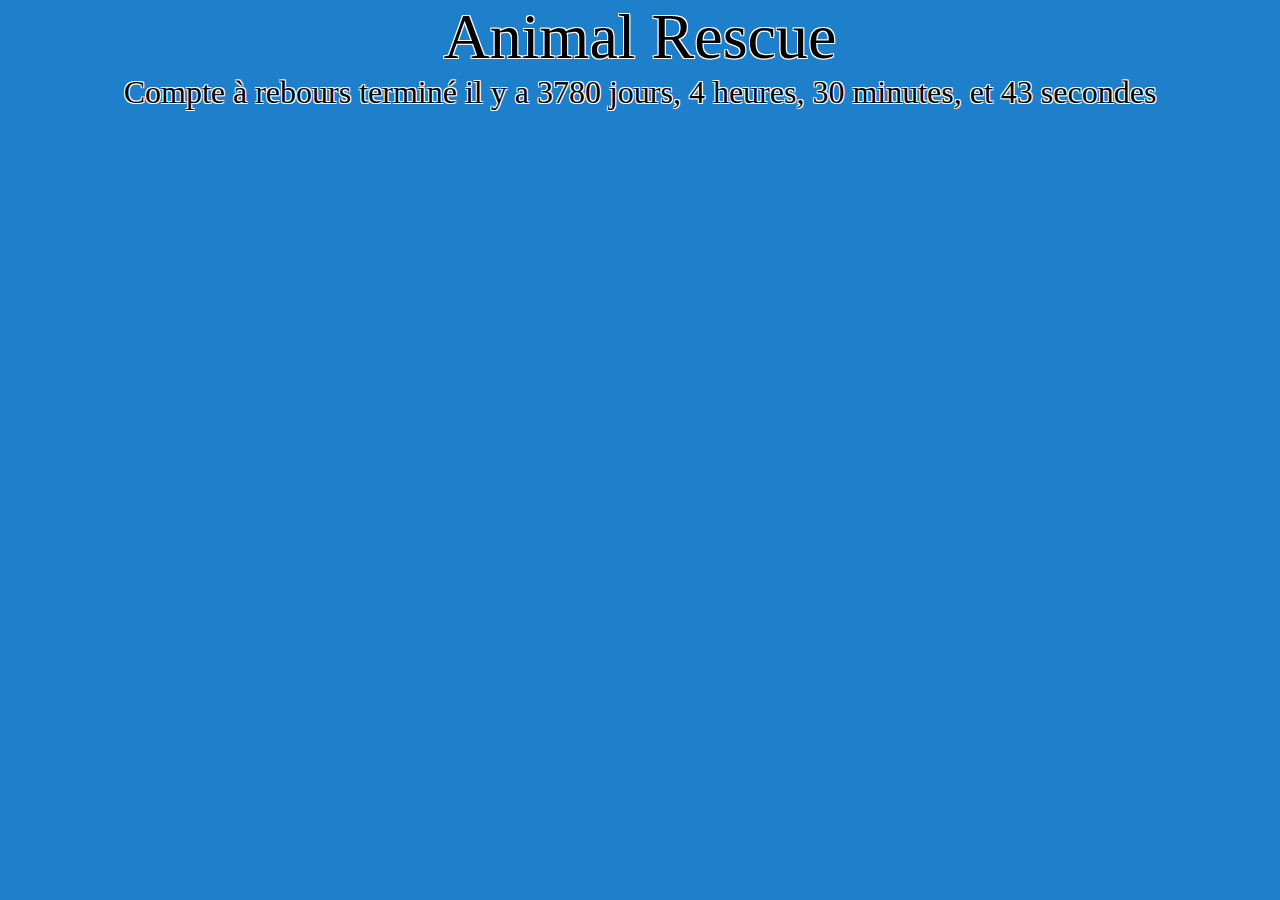
==== index.html @ 2b62fee2 "Rename Acceuil.html to index.html" ====
<!DOCTYPE>
<html>
	<head>
	 <title>Accueil</title>
        <meta charset="utf-8"/>
        <link rel="stylesheet" href="style.css"/>
	</head>
	<article id="Bandeau">
	<h1>Animal Rescue</h1>
		    <div id="compte_a_rebours"></div> 
<div id="compte_a_rebours"><noscript>Fin de l'évènement le 18 mars 2016 à 14h .</noscript></div> 
<script type="text/javascript"> 
function compte_a_rebours() 
{ 
var compte_a_rebours = document.getElementById("compte_a_rebours"); 

var date_actuelle = new Date(); 
var date_evenement = new Date("mar 18 14:00:00 2016"); 
var total_secondes = (date_evenement - date_actuelle) / 1000; 

	var prefixe = "dans "; 
	if (total_secondes < 0) 
 	{ 
 		prefixe = "Compte à rebours terminé il y a "; // On modifie le préfixe si la différence est négatif 
 
		total_secondes = Math.abs(total_secondes); // On ne garde que la valeur absolue 
 
	} 
  
 	if (total_secondes > 0) 
 	{ 
 		var jours = Math.floor(total_secondes / (60 * 60 * 24)); 
 		var heures = Math.floor((total_secondes - (jours * 60 * 60 * 24)) / (60 * 60)); 
		minutes = Math.floor((total_secondes - ((jours * 60 * 60 * 24 + heures * 60 * 60))) / 60); 
		secondes = Math.floor(total_secondes - ((jours * 60 * 60 * 24 + heures * 60 * 60 + minutes * 60))); 
 
		var et = "et"; 
		var mot_jour = "jours,"; 
		var mot_heure = "heures,"; 
		var mot_minute = "minutes,"; 
 		var mot_seconde = "secondes"; 
 
 		if (jours == 0) 
		{ 
			jours = ''; 
			mot_jour = ''; 
 		} 
		else if (jours == 1) 
		{ 
 			mot_jour = "jour,"; 
		} 
  
		if (heures == 0) 
 		{ 
 			heures = ''; 
			mot_heure = ''; 
		} 
 		else if (heures == 1) 
		{ 
 			mot_heure = "heure,"; 
 		} 
  
 		if (minutes == 0) 
 		{ 
			minutes = ''; 
 			mot_minute = ''; 
		} 
 		else if (minutes == 1) 
 		{ 
 			mot_minute = "minute,"; 
		} 
 
		if (secondes == 0) 
 		{ 
			secondes = ''; 
			mot_seconde = ''; 
			et = ''; 
		} 
 		else if (secondes == 1) 
 		{ 
 			mot_seconde = "seconde"; 
 		} 
 
		if (minutes == 0 && heures == 0 && jours == 0) 
 		{ 
			et = ""; 
 		} 
 
 		compte_a_rebours.innerHTML = prefixe + jours + ' ' + mot_jour + ' ' + heures + ' ' + mot_heure + ' ' + minutes + ' ' + mot_minute + ' ' + et + ' ' + secondes + ' ' + mot_seconde; 
 	} 
 	else  	{ 
		compte_a_rebours.innerHTML = 'Compte à rebours terminé.'; 
	}  
 	var actualisation = setTimeout("compte_a_rebours();", 1000); 
} 
compte_a_rebours(); 
 </script> 
	</article>	
<body>
	<div id="centre">
	</div>

</body>


</html>
---- style.css ----
html, body, div, span, applet, object, iframe,
h1, h2, h3, h4, h5, h6, p, blockquote, pre,
a, abbr, acronym, address, big, cite, code,
del, dfn, em, img, ins, kbd, q, s, samp,
small, strike, sub, sup, tt, var,
b, u, i, center,
dl, dt, dd, ol, ul, li,
fieldset, form, label, legend, caption, tfoot, thead,
article, aside, canvas, details, embed, 
figure, figcaption, footer, header, hgroup, 
menu, nav, output, ruby, section, summary,
time, mark, audio, video
{
    margin: 0;
    padding: 0;
    border: 0;
    font-size: 100%;
    font: inherit;
    vertical-align: baseline;
}
@font-face
{
	font-family : Yikes!;
	src: url('YIKES!.ttf');
}

h1{
	font-family : "YIKES!";
	font-size : 4em;
	text-shadow: #FFFFFF 1px 1px, #FFFFFF -1px 1px, #FFFFFF -1px -1px, #FFFFFF 1px -1px;
	text-align : center;
	
}

#Bandeau{
	height : 100%;
	width : 100%;
	background-color : #1E7FCB ; 
}

#centre{
	margin-left : auto;
	margin-right : auto;
	width : 60%;
	height : 40%;
	border-color : white ;
	display : table-cell;
	vertical-align : middle;
	text-align : center;
}
#compte_a_rebours{
	text-align : center;
	font-family : "YIKES!";
	font-size : 2em;
	text-shadow: #FFFFFF 1px 1px, #FFFFFF -1px 1px, #FFFFFF -1px -1px, #FFFFFF 1px -1px;
}
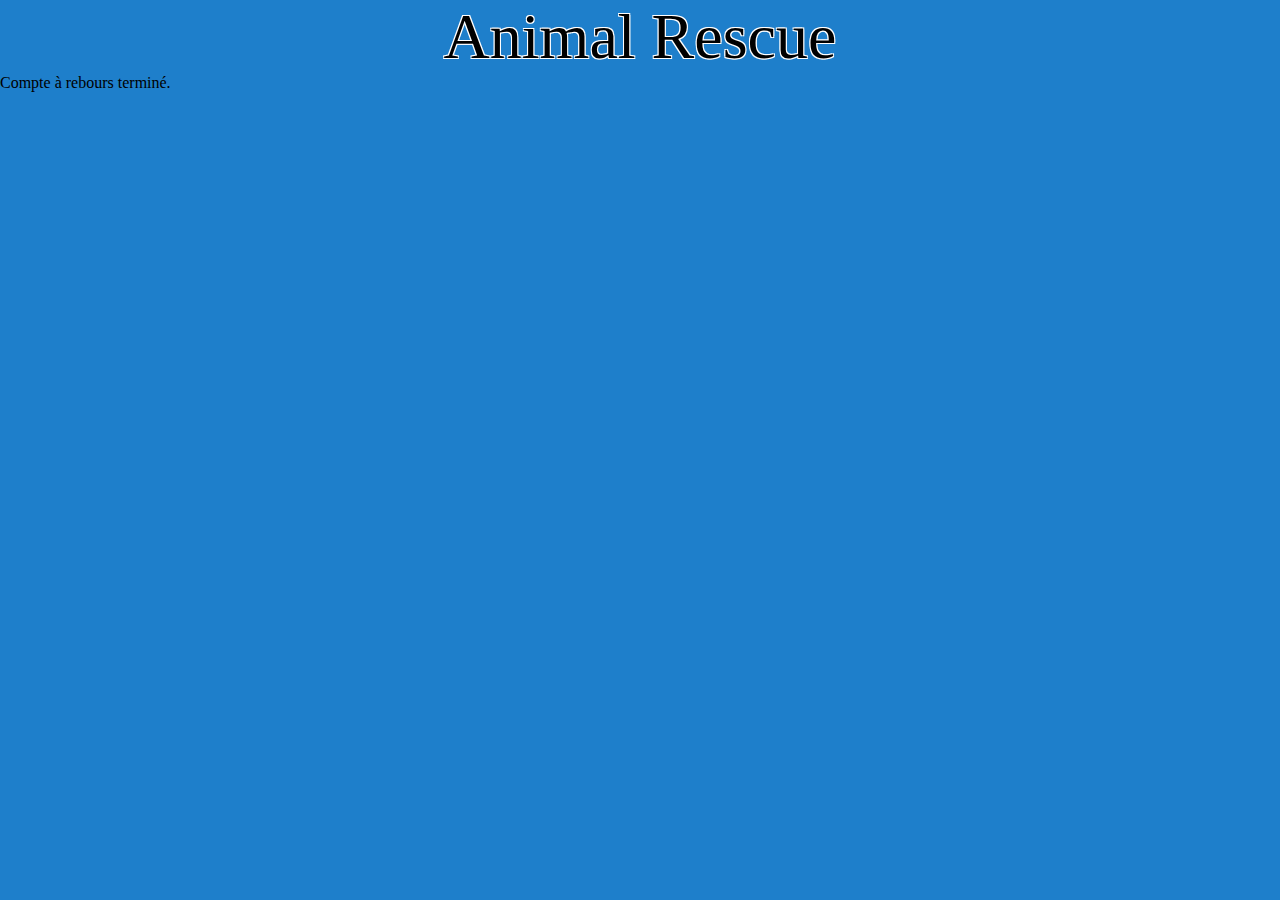
==== commit 2867c84a: "Update index.html" ====
--- a/index.html
+++ b/index.html
@@ -7,94 +7,43 @@
 	</head>
 	<article id="Bandeau">
 	<h1>Animal Rescue</h1>
-		    <div id="compte_a_rebours"></div> 
-<div id="compte_a_rebours"><noscript>Fin de l'évènement le 18 mars 2016 à 14h .</noscript></div> 
-<script type="text/javascript"> 
-function compte_a_rebours() 
-{ 
-var compte_a_rebours = document.getElementById("compte_a_rebours"); 
+        <div id="compteur"></div>
+        
+        <script>
+            
+            function compte_a_rebours() 
+            {
+                var compte_final;
 
-var date_actuelle = new Date(); 
-var date_evenement = new Date("mar 18 14:00:00 2016"); 
-var total_secondes = (date_evenement - date_actuelle) / 1000; 
+                var date_actuelle = new Date(); // enregistre la date en millisecondes
+                var date_evenement = new Date("mar 18 14:00:00 2016"); // enregistre la date en millisecondes
 
-	var prefixe = "dans "; 
-	if (total_secondes < 0) 
- 	{ 
- 		prefixe = "Compte à rebours terminé il y a "; // On modifie le préfixe si la différence est négatif 
- 
-		total_secondes = Math.abs(total_secondes); // On ne garde que la valeur absolue 
- 
-	} 
-  
- 	if (total_secondes > 0) 
- 	{ 
- 		var jours = Math.floor(total_secondes / (60 * 60 * 24)); 
- 		var heures = Math.floor((total_secondes - (jours * 60 * 60 * 24)) / (60 * 60)); 
-		minutes = Math.floor((total_secondes - ((jours * 60 * 60 * 24 + heures * 60 * 60))) / 60); 
-		secondes = Math.floor(total_secondes - ((jours * 60 * 60 * 24 + heures * 60 * 60 + minutes * 60))); 
- 
-		var et = "et"; 
-		var mot_jour = "jours,"; 
-		var mot_heure = "heures,"; 
-		var mot_minute = "minutes,"; 
- 		var mot_seconde = "secondes"; 
- 
- 		if (jours == 0) 
-		{ 
-			jours = ''; 
-			mot_jour = ''; 
- 		} 
-		else if (jours == 1) 
-		{ 
- 			mot_jour = "jour,"; 
-		} 
-  
-		if (heures == 0) 
- 		{ 
- 			heures = ''; 
-			mot_heure = ''; 
-		} 
- 		else if (heures == 1) 
-		{ 
- 			mot_heure = "heure,"; 
- 		} 
-  
- 		if (minutes == 0) 
- 		{ 
-			minutes = ''; 
- 			mot_minute = ''; 
-		} 
- 		else if (minutes == 1) 
- 		{ 
- 			mot_minute = "minute,"; 
-		} 
- 
-		if (secondes == 0) 
- 		{ 
-			secondes = ''; 
-			mot_seconde = ''; 
-			et = ''; 
-		} 
- 		else if (secondes == 1) 
- 		{ 
- 			mot_seconde = "seconde"; 
- 		} 
- 
-		if (minutes == 0 && heures == 0 && jours == 0) 
- 		{ 
-			et = ""; 
- 		} 
- 
- 		compte_a_rebours.innerHTML = prefixe + jours + ' ' + mot_jour + ' ' + heures + ' ' + mot_heure + ' ' + minutes + ' ' + mot_minute + ' ' + et + ' ' + secondes + ' ' + mot_seconde; 
- 	} 
- 	else  	{ 
-		compte_a_rebours.innerHTML = 'Compte à rebours terminé.'; 
-	}  
- 	var actualisation = setTimeout("compte_a_rebours();", 1000); 
-} 
-compte_a_rebours(); 
- </script> 
+                var total_secondes = (date_evenement - date_actuelle) / 1000; // donne le totale des secondes
+
+                var prefixe = "Compte à rebours terminé dans ";
+
+                if (total_secondes > 0)
+                {
+                    var jours = Math.floor(total_secondes / (60 * 60 * 24));
+                    var heures = Math.floor((total_secondes - (jours * 60 * 60 * 24)) / (60 * 60));
+                    var minutes = Math.floor((total_secondes - ((jours * 60 * 60 * 24 + heures * 60 * 60))) / 60);
+                    var secondes = Math.floor(total_secondes - ((jours * 60 * 60 * 24 + heures * 60 * 60 + minutes * 60)));
+
+                    compte_final = jours + 'jours' + ' ' + heures + ':' + minutes + ':' + secondes;
+                }
+                else
+                {
+                    compte_final = 'Compte à rebours terminé.';
+                }
+
+                document.getElementById("compteur").innerHTML = compte_final;
+
+                var actualisation = setTimeout("compte_a_rebours();", 1000);
+            }
+            
+            compte_a_rebours();
+            
+        </script>
 	</article>	
 <body>
 	<div id="centre">
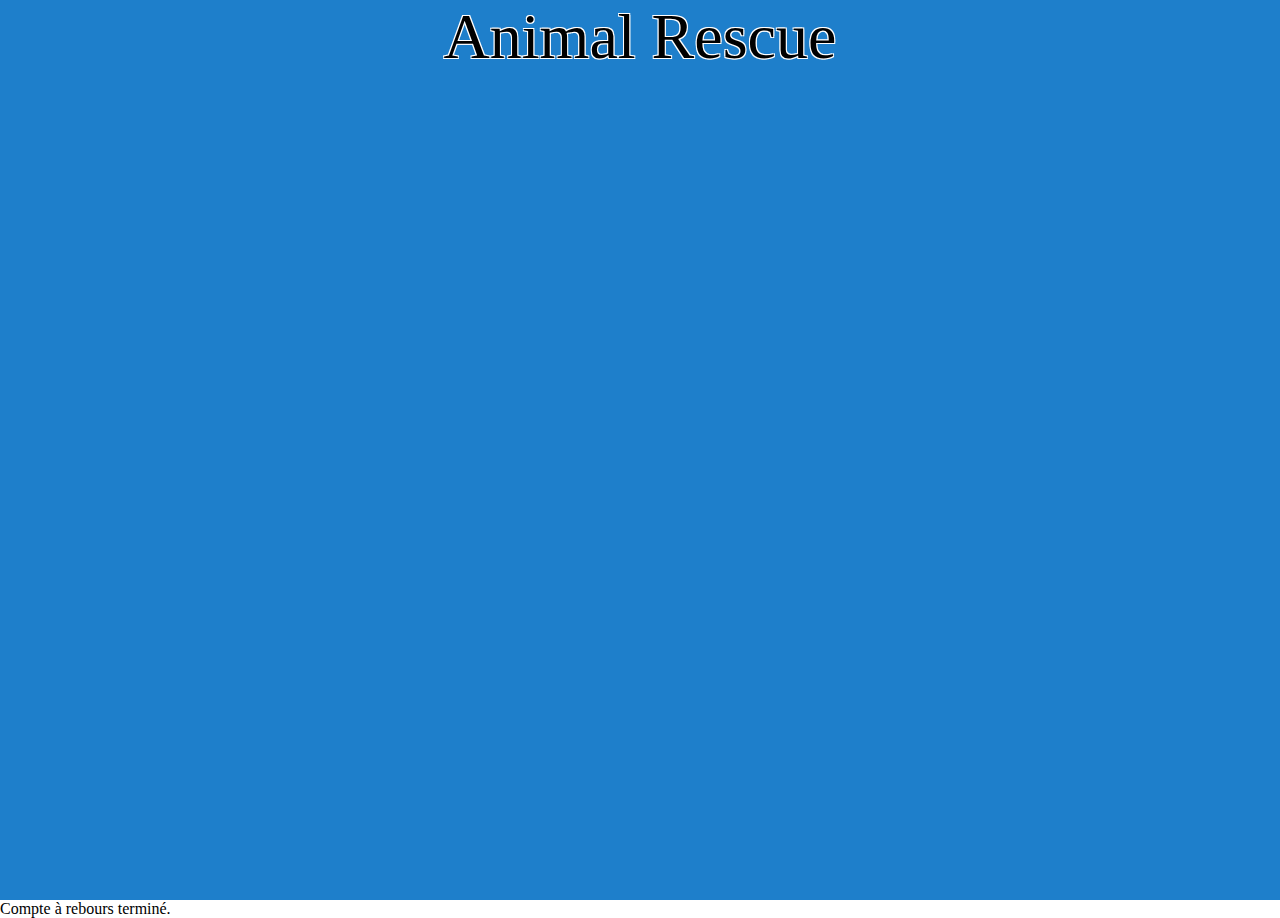
==== commit 9b7a2ba5: "Update index.html" ====
--- a/index.html
+++ b/index.html
@@ -1,55 +1,55 @@
 <!DOCTYPE>
 <html>
 	<head>
-	 <title>Accueil</title>
-        <meta charset="utf-8"/>
-        <link rel="stylesheet" href="style.css"/>
+	        <title>Accueil</title>
+	        <meta charset="utf-8"/>
+	        <link rel="stylesheet" href="style.css"/>
 	</head>
-	<article id="Bandeau">
-	<h1>Animal Rescue</h1>
+    
+    <body>
+        
+    	<article id="Bandeau">
+            <h1>Animal Rescue</h1>
+        </article>	
+
         <div id="compteur"></div>
-        
-        <script>
-            
-            function compte_a_rebours() 
-            {
-                var compte_final;
 
-                var date_actuelle = new Date(); // enregistre la date en millisecondes
-                var date_evenement = new Date("mar 18 14:00:00 2016"); // enregistre la date en millisecondes
+        <div id="centre">
+            <script>
 
-                var total_secondes = (date_evenement - date_actuelle) / 1000; // donne le totale des secondes
+                function compte_a_rebours() 
+                {
+                    var compte_final;
 
-                var prefixe = "Compte à rebours terminé dans ";
+                    var date_actuelle = new Date(); // enregistre la date en millisecondes
+                    var date_evenement = new Date("mar 18 14:00:00 2016"); // enregistre la date en millisecondes
 
-                if (total_secondes > 0)
-                {
-                    var jours = Math.floor(total_secondes / (60 * 60 * 24));
-                    var heures = Math.floor((total_secondes - (jours * 60 * 60 * 24)) / (60 * 60));
-                    var minutes = Math.floor((total_secondes - ((jours * 60 * 60 * 24 + heures * 60 * 60))) / 60);
-                    var secondes = Math.floor(total_secondes - ((jours * 60 * 60 * 24 + heures * 60 * 60 + minutes * 60)));
+                    var total_secondes = (date_evenement - date_actuelle) / 1000; // donne le totale des secondes
 
-                    compte_final = jours + 'jours' + ' ' + heures + ':' + minutes + ':' + secondes;
-                }
-                else
-                {
-                    compte_final = 'Compte à rebours terminé.';
+                    var prefixe = "Compte à rebours terminé dans ";
+
+                    if (total_secondes > 0)
+                    {
+                        var jours = Math.floor(total_secondes / (60 * 60 * 24));
+                        var heures = Math.floor((total_secondes - (jours * 60 * 60 * 24)) / (60 * 60));
+                        var minutes = Math.floor((total_secondes - ((jours * 60 * 60 * 24 + heures * 60 * 60))) / 60);
+                        var secondes = Math.floor(total_secondes - ((jours * 60 * 60 * 24 + heures * 60 * 60 + minutes * 60)));
+
+                        compte_final = jours + 'jours' + ' ' + heures + ':' + minutes + ':' + secondes;
+                    }
+                    else
+                    {
+                        compte_final = 'Compte à rebours terminé.';
+                    }
+
+                    document.getElementById("compteur").innerHTML = compte_final;
+
+                    var actualisation = setTimeout("compte_a_rebours();", 1000);
                 }
 
-                document.getElementById("compteur").innerHTML = compte_final;
+                compte_a_rebours();
 
-                var actualisation = setTimeout("compte_a_rebours();", 1000);
-            }
-            
-            compte_a_rebours();
-            
-        </script>
-	</article>	
-<body>
-	<div id="centre">
-	</div>
-
-</body>
-
-
+            </script>
+        </div>
+    </body>
 </html>
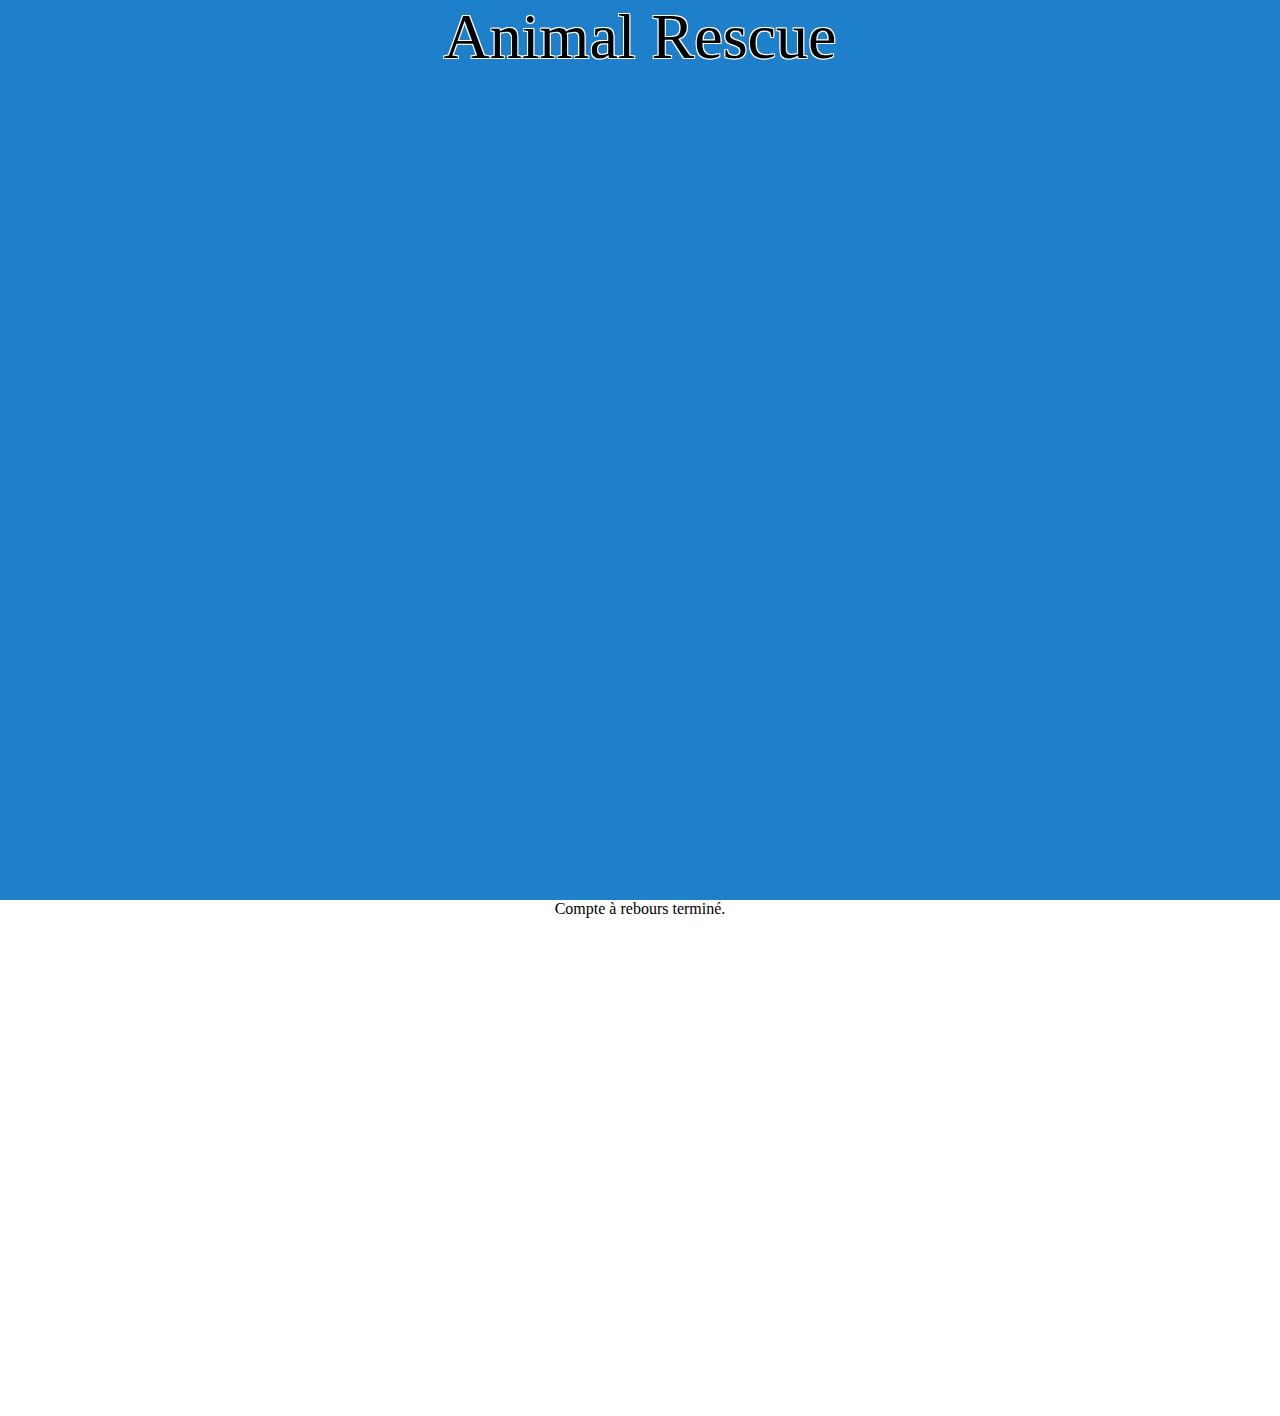
==== commit 189733f0: "Update index.html" ====
--- a/index.html
+++ b/index.html
@@ -1,9 +1,9 @@
 <!DOCTYPE>
 <html>
 	<head>
-	        <title>Accueil</title>
-	        <meta charset="utf-8"/>
-	        <link rel="stylesheet" href="style.css"/>
+        <title>Accueil</title>
+        <meta charset="utf-8"/>
+        <link rel="stylesheet" href="style.css"/>
 	</head>
     
     <body>
@@ -12,9 +12,10 @@
             <h1>Animal Rescue</h1>
         </article>	
 
-        <div id="compteur"></div>
-
         <div id="centre">
+            
+            <div id="compteur"></div>
+            
             <script>
 
                 function compte_a_rebours() 
@@ -35,7 +36,7 @@
                         var minutes = Math.floor((total_secondes - ((jours * 60 * 60 * 24 + heures * 60 * 60))) / 60);
                         var secondes = Math.floor(total_secondes - ((jours * 60 * 60 * 24 + heures * 60 * 60 + minutes * 60)));
 
-                        compte_final = jours + 'jours' + ' ' + heures + ':' + minutes + ':' + secondes;
+                        compte_final = 'Animal Rescue vous sera présenté dans ' + jours + ' jour' + ' ' + heures + ' heure ' + minutes + ' minutes et ' + secondes + ' secondes !';
                     }
                     else
                     {
@@ -50,6 +51,10 @@
                 compte_a_rebours();
 
             </script>
+            
+            <br/>
+            <iframe width="854" height="480" src="https://www.youtube.com/embed/BYtof26RGTc" frameborder="0" allowfullscreen></iframe>
+            
         </div>
     </body>
 </html>
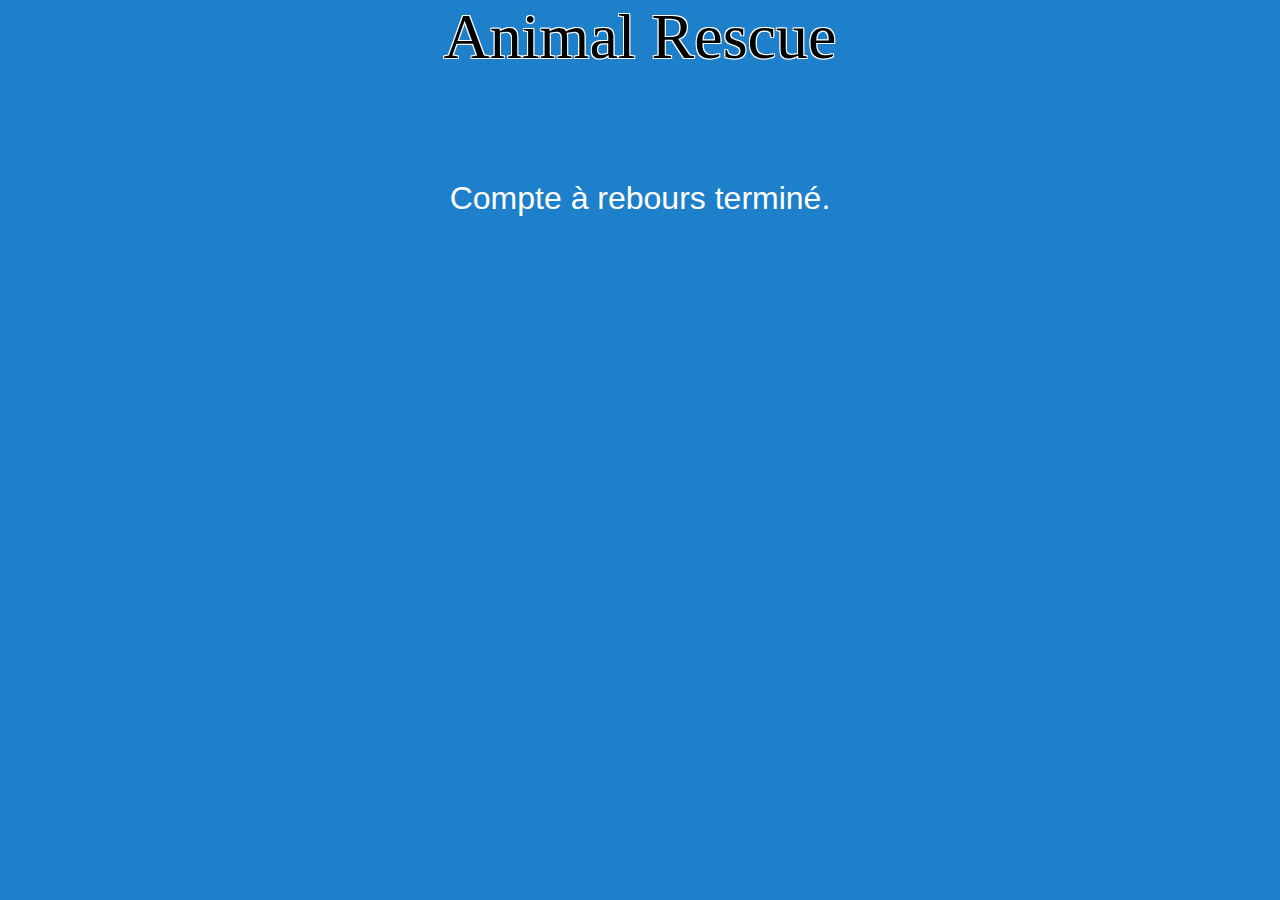
==== commit b4e8093a: "Update index.html" ====
--- a/index.html
+++ b/index.html
@@ -53,7 +53,7 @@
             </script>
             
             <br/>
-            <iframe width="854" height="480" src="https://www.youtube.com/embed/BYtof26RGTc" frameborder="0" allowfullscreen></iframe>
+            <iframe width="854" height="480" src="https://www.youtube.com/embed/SfhApYWCfj0" frameborder="0" allowfullscreen></iframe>
             
         </div>
     </body>
--- a/style.css
+++ b/style.css
@@ -18,6 +18,7 @@
     font: inherit;
     vertical-align: baseline;
 }
+
 @font-face
 {
 	font-family : Yikes!;
@@ -29,16 +30,24 @@
 	font-size : 4em;
 	text-shadow: #FFFFFF 1px 1px, #FFFFFF -1px 1px, #FFFFFF -1px -1px, #FFFFFF 1px -1px;
 	text-align : center;
-	
+}
+
+body{
+    height: 100%;
+    width: 100%;
+    background-color: #1E7FCB;
+    text-align: center;
 }
 
 #Bandeau{
-	height : 100%;
+	height : 20%;
 	width : 100%;
-	background-color : #1E7FCB ; 
 }
 
 #centre{
+    font-family: 'Arial';
+    font-size: 2em;
+    color: white;
 	margin-left : auto;
 	margin-right : auto;
 	width : 60%;
@@ -46,8 +55,8 @@
 	border-color : white ;
 	display : table-cell;
 	vertical-align : middle;
-	text-align : center;
 }
+
 #compte_a_rebours{
 	text-align : center;
 	font-family : "YIKES!";
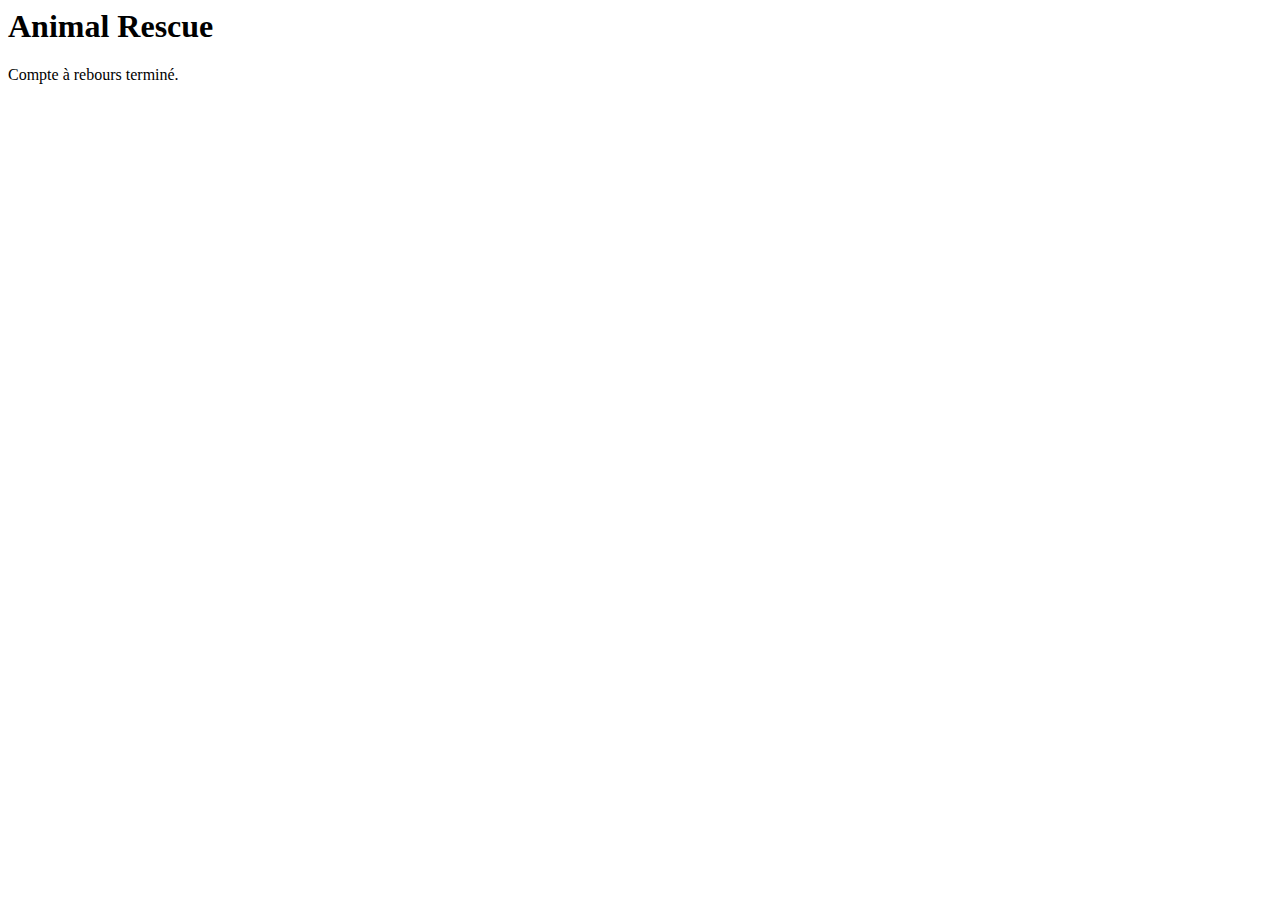
==== commit 1289c944: "Added files via upload" ====
--- a/index.html
+++ b/index.html
@@ -17,39 +17,29 @@
             <div id="compteur"></div>
             
             <script>
-
                 function compte_a_rebours() 
                 {
                     var compte_final;
-
                     var date_actuelle = new Date(); // enregistre la date en millisecondes
                     var date_evenement = new Date("mar 18 14:00:00 2016"); // enregistre la date en millisecondes
-
                     var total_secondes = (date_evenement - date_actuelle) / 1000; // donne le totale des secondes
-
                     var prefixe = "Compte à rebours terminé dans ";
-
                     if (total_secondes > 0)
                     {
                         var jours = Math.floor(total_secondes / (60 * 60 * 24));
                         var heures = Math.floor((total_secondes - (jours * 60 * 60 * 24)) / (60 * 60));
                         var minutes = Math.floor((total_secondes - ((jours * 60 * 60 * 24 + heures * 60 * 60))) / 60);
                         var secondes = Math.floor(total_secondes - ((jours * 60 * 60 * 24 + heures * 60 * 60 + minutes * 60)));
-
                         compte_final = 'Animal Rescue vous sera présenté dans ' + jours + ' jour' + ' ' + heures + ' heure ' + minutes + ' minutes et ' + secondes + ' secondes !';
                     }
                     else
                     {
                         compte_final = 'Compte à rebours terminé.';
                     }
-
                     document.getElementById("compteur").innerHTML = compte_final;
-
                     var actualisation = setTimeout("compte_a_rebours();", 1000);
                 }
-
                 compte_a_rebours();
-
             </script>
             
             <br/>
@@ -57,4 +47,4 @@
             
         </div>
     </body>
-</html>
+</html>--- a/style.css
+++ b/style.css
@@ -1,66 +1,42 @@
-html, body, div, span, applet, object, iframe,
-h1, h2, h3, h4, h5, h6, p, blockquote, pre,
-a, abbr, acronym, address, big, cite, code,
-del, dfn, em, img, ins, kbd, q, s, samp,
-small, strike, sub, sup, tt, var,
-b, u, i, center,
-dl, dt, dd, ol, ul, li,
-fieldset, form, label, legend, caption, tfoot, thead,
-article, aside, canvas, details, embed, 
-figure, figcaption, footer, header, hgroup, 
-menu, nav, output, ruby, section, summary,
-time, mark, audio, video
-{
-    margin: 0;
-    padding: 0;
-    border: 0;
-    font-size: 100%;
-    font: inherit;
-    vertical-align: baseline;
-}
-
-@font-face
-{
-	font-family : Yikes!;
-	src: url('YIKES!.ttf');
-}
-
-h1{
-	font-family : "YIKES!";
-	font-size : 4em;
-	text-shadow: #FFFFFF 1px 1px, #FFFFFF -1px 1px, #FFFFFF -1px -1px, #FFFFFF 1px -1px;
-	text-align : center;
-}
-
-body{
-    height: 100%;
-    width: 100%;
-    background-color: #1E7FCB;
-    text-align: center;
-}
-
-#Bandeau{
-	height : 20%;
-	width : 100%;
-}
-
-#centre{
-    font-family: 'Arial';
-    font-size: 2em;
-    color: white;
-	margin-left : auto;
-	margin-right : auto;
-	width : 60%;
-	height : 40%;
-	border-color : white ;
-	display : table-cell;
-	vertical-align : middle;
-}
-
-#compte_a_rebours{
-	text-align : center;
-	font-family : "YIKES!";
-	font-size : 2em;
-	text-shadow: #FFFFFF 1px 1px, #FFFFFF -1px 1px, #FFFFFF -1px -1px, #FFFFFF 1px -1px;
-}
-
+/*#jeu{
+    width: 640px;
+    height: 400px;
+    border: 2px black solid;
+    overflow: hidden;
+    position: absolute;
+    display: inline;
+    bottom: 50px;
+}*/
+
+#fond{
+    left: 500px;
+    height: 400px;
+    display: inline;
+    margin-left: -5px;
+    z-index: 10;
+    position: relative;
+}
+
+#joueur{
+    z-index: 50;
+    left: 500px;
+    bottom: 650px;
+    width: 150px;
+    height: 100px;
+    background-size: contain;
+    background-image: url('fox_c.png');
+    background-repeat: no-repeat;
+    position: absolute;
+}
+
+#bordure1{
+    z-index: 50;
+    left: 0px;
+    top:0px;
+    width: 600px;
+    height: 400px;
+    background-size: contain;
+    background-image: url('bordure1.png');
+    background-repeat: no-repeat;
+    position: absolute;
+}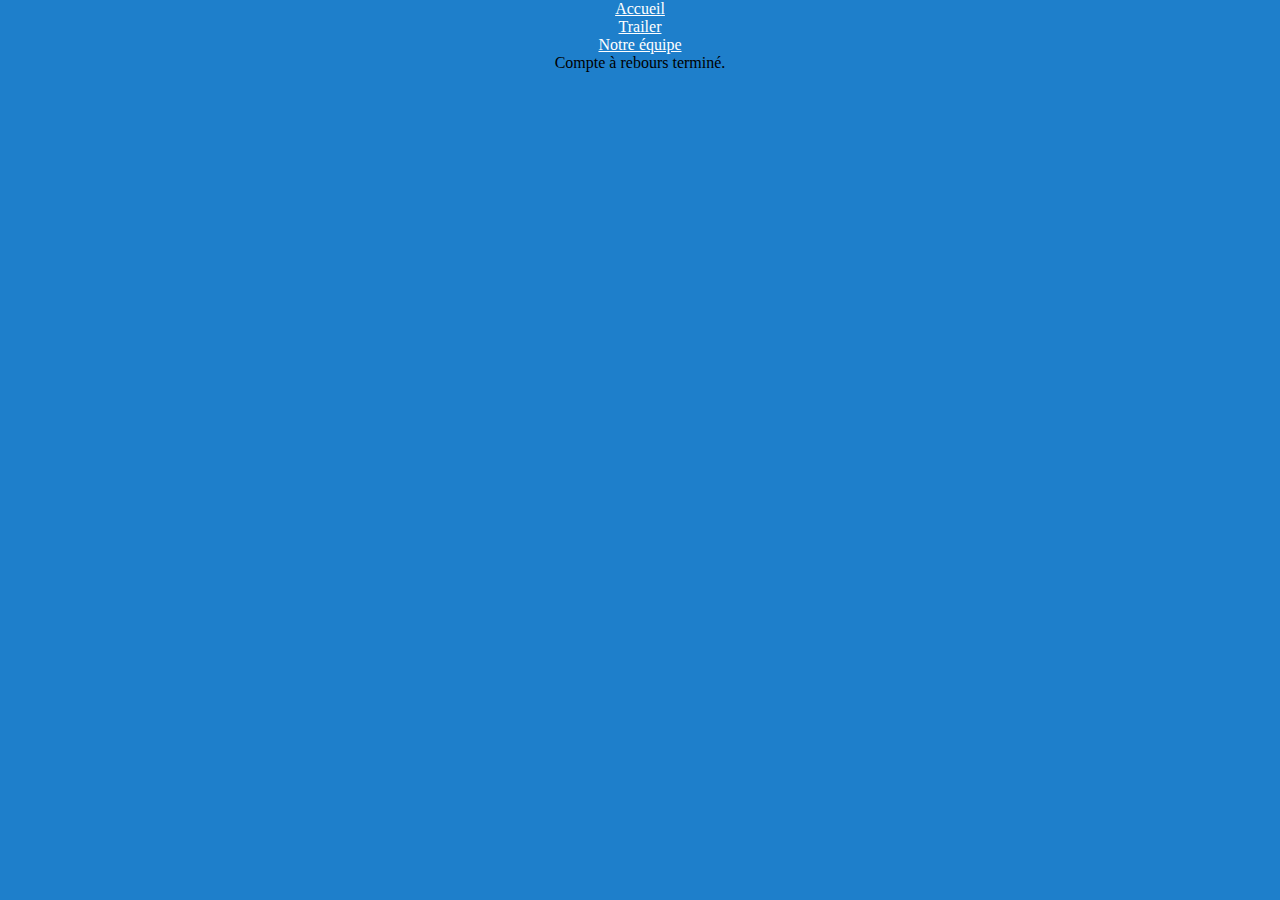
==== commit 6a99391c: "Update index.html" ====
--- a/index.html
+++ b/index.html
@@ -4,12 +4,21 @@
         <title>Accueil</title>
         <meta charset="utf-8"/>
         <link rel="stylesheet" href="style.css"/>
+		<div id="header" class="heading">
+	<h1>
+	<ul>
+	<li><a href="index.html" style="color:white">Accueil</a></li>
+	<li><a href="trailer.html" style="color:white">Trailer</a></li>
+	<li><a href="equipe.html" style="color:white">Notre équipe</a></li>
+	</ul>
+	</h1>
+	</div>
 	</head>
     
     <body>
         
     	<article id="Bandeau">
-            <h1>Animal Rescue</h1>
+            <h1></h1>
         </article>	
 
         <div id="centre">
@@ -17,34 +26,44 @@
             <div id="compteur"></div>
             
             <script>
+
                 function compte_a_rebours() 
                 {
                     var compte_final;
+
                     var date_actuelle = new Date(); // enregistre la date en millisecondes
                     var date_evenement = new Date("mar 18 14:00:00 2016"); // enregistre la date en millisecondes
+
                     var total_secondes = (date_evenement - date_actuelle) / 1000; // donne le totale des secondes
+
                     var prefixe = "Compte à rebours terminé dans ";
+
                     if (total_secondes > 0)
                     {
                         var jours = Math.floor(total_secondes / (60 * 60 * 24));
                         var heures = Math.floor((total_secondes - (jours * 60 * 60 * 24)) / (60 * 60));
                         var minutes = Math.floor((total_secondes - ((jours * 60 * 60 * 24 + heures * 60 * 60))) / 60);
                         var secondes = Math.floor(total_secondes - ((jours * 60 * 60 * 24 + heures * 60 * 60 + minutes * 60)));
+
                         compte_final = 'Animal Rescue vous sera présenté dans ' + jours + ' jour' + ' ' + heures + ' heure ' + minutes + ' minutes et ' + secondes + ' secondes !';
                     }
                     else
                     {
                         compte_final = 'Compte à rebours terminé.';
                     }
+
                     document.getElementById("compteur").innerHTML = compte_final;
+
                     var actualisation = setTimeout("compte_a_rebours();", 1000);
                 }
+
                 compte_a_rebours();
+
             </script>
             
             <br/>
-            <iframe width="854" height="480" src="https://www.youtube.com/embed/SfhApYWCfj0" frameborder="0" allowfullscreen></iframe>
+            
             
         </div>
     </body>
-</html>+</html>
--- a/style.css
+++ b/style.css
@@ -1,42 +1,83 @@
-/*#jeu{
-    width: 640px;
-    height: 400px;
-    border: 2px black solid;
-    overflow: hidden;
-    position: absolute;
-    display: inline;
-    bottom: 50px;
-}*/
-
-#fond{
-    left: 500px;
-    height: 400px;
-    display: inline;
-    margin-left: -5px;
-    z-index: 10;
-    position: relative;
-}
-
-#joueur{
-    z-index: 50;
-    left: 500px;
-    bottom: 650px;
-    width: 150px;
-    height: 100px;
-    background-size: contain;
-    background-image: url('fox_c.png');
-    background-repeat: no-repeat;
-    position: absolute;
-}
-
-#bordure1{
-    z-index: 50;
-    left: 0px;
-    top:0px;
-    width: 600px;
-    height: 400px;
-    background-size: contain;
-    background-image: url('bordure1.png');
-    background-repeat: no-repeat;
-    position: absolute;
-}+html, body, div, span, applet, object, iframe,
+h1, h2, h3, h4, h5, h6, p, blockquote, pre,
+a, abbr, acronym, address, big, cite, code,
+del, dfn, em, img, ins, kbd, q, s, samp,
+small, strike, sub, sup, tt, var,
+b, u, i, center,
+dl, dt, dd, ol, ul, li,
+fieldset, form, label, legend, caption, tfoot, thead,
+article, aside, canvas, details, embed, 
+figure, figcaption, footer, header, hgroup, 
+menu, nav, output, ruby, section, summary,
+time, mark, audio, video
+{
+    margin: 0;
+    padding: 0;
+    border: 0;
+    font-size: 100%;
+    font: inherit;
+    vertical-align: baseline;
+}
+
+/*
+@font-face
+{
+	font-family : Yikes!;
+	src: url('YIKES!.ttf');
+}
+*/
+
+
+body{
+    height: 100%;
+    width: 100%;
+    background-color: #1E7FCB;
+    text-align: center;
+}
+
+/*
+#centre{
+    font-family: 'Arial';
+    font-size: 2em;
+    color: white;
+	margin-left : auto;
+	margin-right : auto;
+	width : 60%;
+	height : 40%;
+	border-color : white ;
+	display : table-cell;
+	vertical-align : middle;
+}
+*/
+
+#fond{
+    z-index: 10;
+    left: 500px;
+    height: 400px;
+    display: inline;
+    border: 10px white solid;
+    margin-left: -5px;
+    position: absolute;
+}
+
+#joueur{
+    z-index: 50;
+    left: 500px;
+    bottom: 650px;
+    width: 150px;
+    height: 100px;
+    background-size: contain;
+    background-image: url('fox_c.png');
+    background-repeat: no-repeat;
+    position: absolute;
+}
+
+.obstacle{
+    z-index: 50;
+    border: 2px black solid;
+    background-color: gray;
+    float: left;
+    width: 50px;
+    height: 50px;
+    position: absolute;
+}
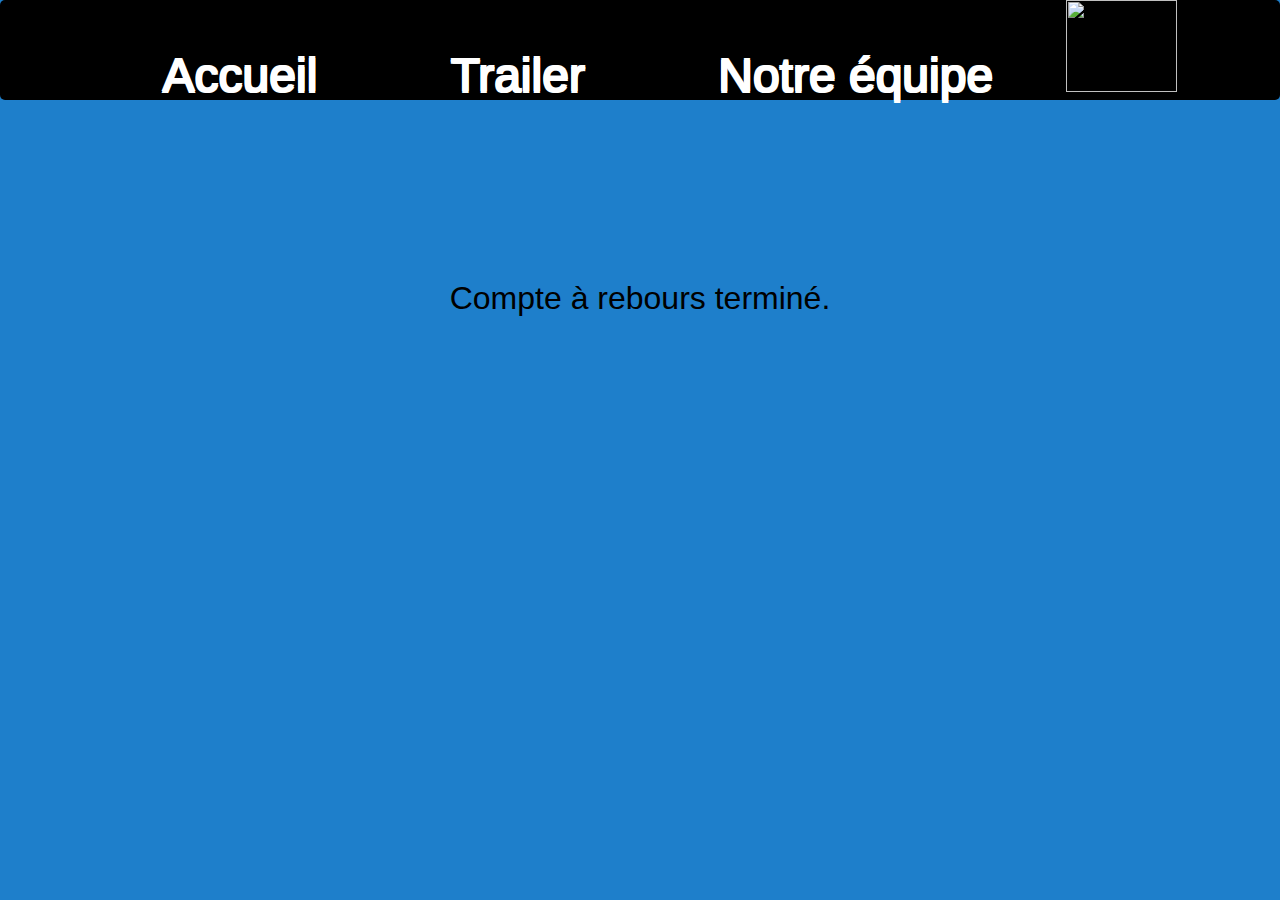
==== commit 15cd8ff8: "Update index.html" ====
--- a/index.html
+++ b/index.html
@@ -10,6 +10,7 @@
 	<li><a href="index.html" style="color:white">Accueil</a></li>
 	<li><a href="trailer.html" style="color:white">Trailer</a></li>
 	<li><a href="equipe.html" style="color:white">Notre équipe</a></li>
+	<li><img id="minilogo" src="MK.png" height="92" width="111"></li>
 	</ul>
 	</h1>
 	</div>
--- a/style.css
+++ b/style.css
@@ -19,14 +19,17 @@
     vertical-align: baseline;
 }
 
-/*
 @font-face
 {
-	font-family : Yikes!;
-	src: url('YIKES!.ttf');
+	font-family : Arial;
 }
-*/
 
+h1{
+	font-family : "Arial";
+	font-size : 3em;
+	text-shadow: #FFFFFF 1px 1px, #FFFFFF -1px 1px, #FFFFFF -1px -1px, #FFFFFF 1px -1px;
+	text-align : center;
+}
 
 body{
     height: 100%;
@@ -35,49 +38,42 @@
     text-align: center;
 }
 
-/*
+#Bandeau{
+	height : 20%;
+	width : 100%;
+}
+
 #centre{
     font-family: 'Arial';
     font-size: 2em;
-    color: white;
 	margin-left : auto;
 	margin-right : auto;
 	width : 60%;
 	height : 40%;
-	border-color : white ;
-	display : table-cell;
-	vertical-align : middle;
-}
-*/
-
-#fond{
-    z-index: 10;
-    left: 500px;
-    height: 400px;
-    display: inline;
-    border: 10px white solid;
-    margin-left: -5px;
-    position: absolute;
 }
 
-#joueur{
-    z-index: 50;
-    left: 500px;
-    bottom: 650px;
-    width: 150px;
-    height: 100px;
-    background-size: contain;
-    background-image: url('fox_c.png');
-    background-repeat: no-repeat;
-    position: absolute;
+#compte_a_rebours{
+	text-align : center;
+	font-family : "YIKES!";
+	font-size : 2em;
+	text-shadow: #FFFFFF 1px 1px, #FFFFFF -1px 1px, #FFFFFF -1px -1px, #FFFFFF 1px -1px;
+	color : white;
 }
-
-.obstacle{
-    z-index: 50;
-    border: 2px black solid;
-    background-color: gray;
-    float: left;
-    width: 50px;
-    height: 50px;
-    position: absolute;
+#header{
+	width:100%;
+	height:100px;
+	background-color:black;
+	margin-left:auto;
+	margin-right:auto;
+	line-height:100px;
+	border-radius:5px;
+	font-family:policetitre;
+	text-align:center;
 }
+#header a{
+	margin:0 60px;
+	text-decoration:none; 
+}
+#header li{
+	display:inline;
+}
